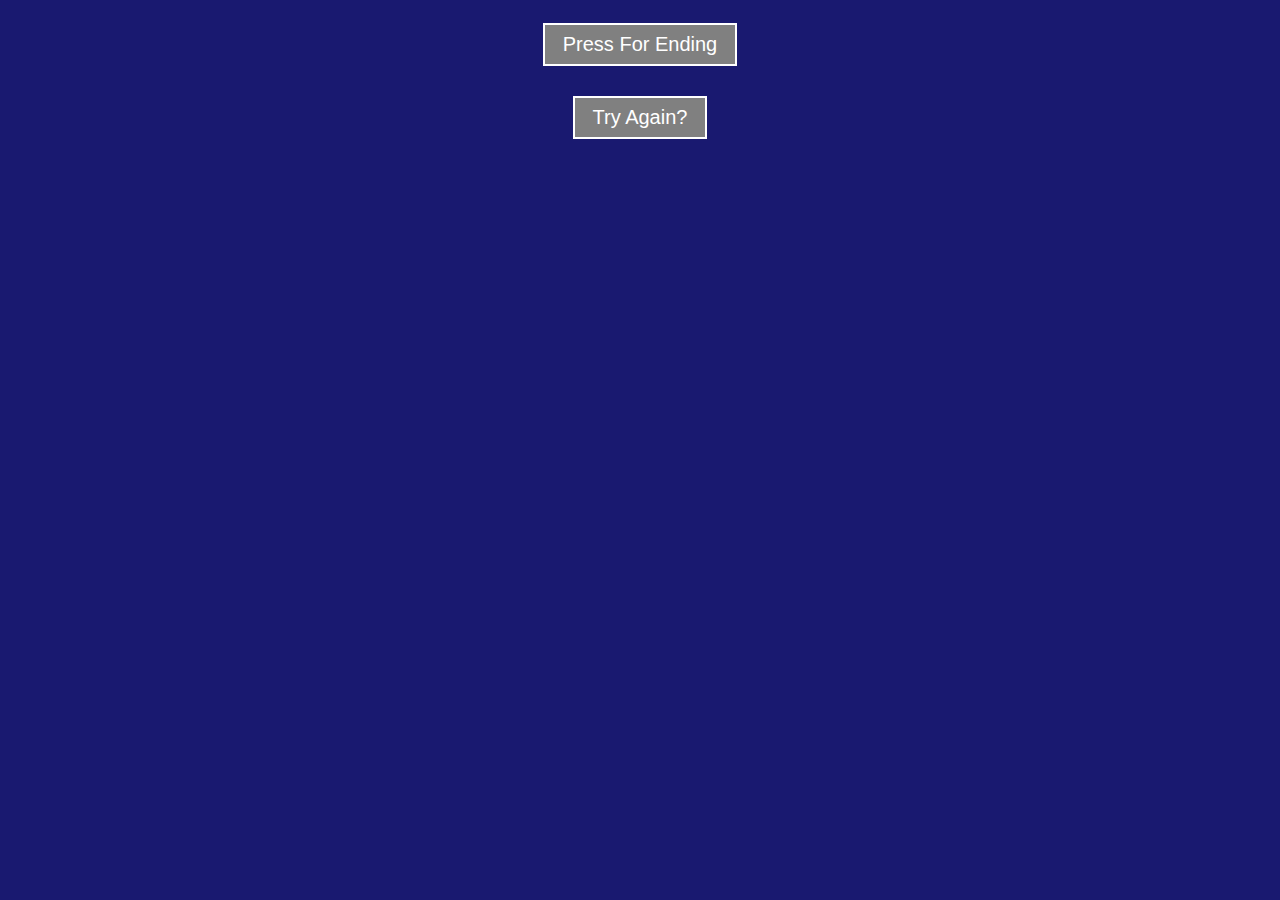
==== ending.html @ 2c7d98be "Add files via upload" ====
<html>
	<head>
		<title> Run </title>
        <script src='jscode.js'></script>
        <link rel="stylesheet" type="text/css" href="design.css">
	</head>
		<body>
		   <input type="button" value="Press For Ending" onclick="appendElement('#badend')">
		   <div id='badend'></div>
		   <div id='lastpic'></div>
		   <input type="button" value="Try Again?" onclick="startover()">
			<script>
			scary.play();
       //click
		var sad = document.getElementById('badend');
		sad.addEventListener("click", click, false);
		function click()
		{
		   haha.play();
			document.querySelector('#badend').textContent="BAD END";
			var imgelement = document.getElementById('badend');
			imgelement.src="media/rainphoto.jpg";
		}
			</script>
		</body>
</html>
---- design.css ----
/*Alexis S Silver
This is a way to fix my game be pretty
dark blue rgb(25,25,112)
*/


body {
    background-color: rgb(25,25,112); /*change to a darker blue*/
    /*background-image: url(media/rainglass.png); change picture*/
    text-align: center;
    font-family: Arial, Helvetica, sans-serif;
	background-size: 100% auto;
}

#novelDiv   {
    width: 800px;
    height: 600px;
    border: 1px solid blue;
    margin-left: auto;
    margin-right: auto;
    position: relative;
    text-align: center;
}

input a:hover {
    color: white;
    background-color: gray;
}

header  {
    text-align: center;
    height: 25px;
}

/*font color*/
h1  {
    text-align: center;
    color: white;
    font-size: 64px;
    margin: 150px;
}

/*my button will look a certian way*/
input  {
    background-color: gray;
    color: white;
    padding: 8px 18px;
    text-decoration: none;
    margin: 15px;
    cursor: pointer;
    font-size: 20px;
    border: 2px solid;
}

input:hover {
    box-shadow: 0 12px 16px 0 rgba(0,0,0,0.24), 0 17px 50px 0 rgba(0,0,0,0.19);
}

/*Fix it to match the tone*/
#dboxDiv {
    font-family: Arial, Helvetica, sans-serif;
    font-size: 20px;
    position: absolute;
    width: 790px;
    height: 140px;
    top: 450px;
    left: 0;
    padding: 5px;
    background-color: #3d372c;
    color: white;
    text-align: left;
    opacity: 0.85;
}

.menuItem {
    font-family: Arial, Helvetica, sans-serif;
    font-size: 18px;
    background-color: rgb("0,80,160");
    color: white;
    text-align: center;
    width: 75%;
    margin: 0.5em auto;
    padding: 0.5em 3em;
    border-radius: 15px;
}

.menuItem:hover {
    background-color: rgb("0,255,169");
}

#background0, #background1  {
    width: 800px;
    height: 600px;
}

#nexto {
   right: 0;
   bottom: 0;
   position: absolute;
   left: 790px;
}

/*the protangonist position*/
.image1  {
   position: absolute;
   top: 100px;
   left: 70px;
}
/*Haru position*/
.image  {
   position: absolute;
   top: 100px;
   left: 450px;
}
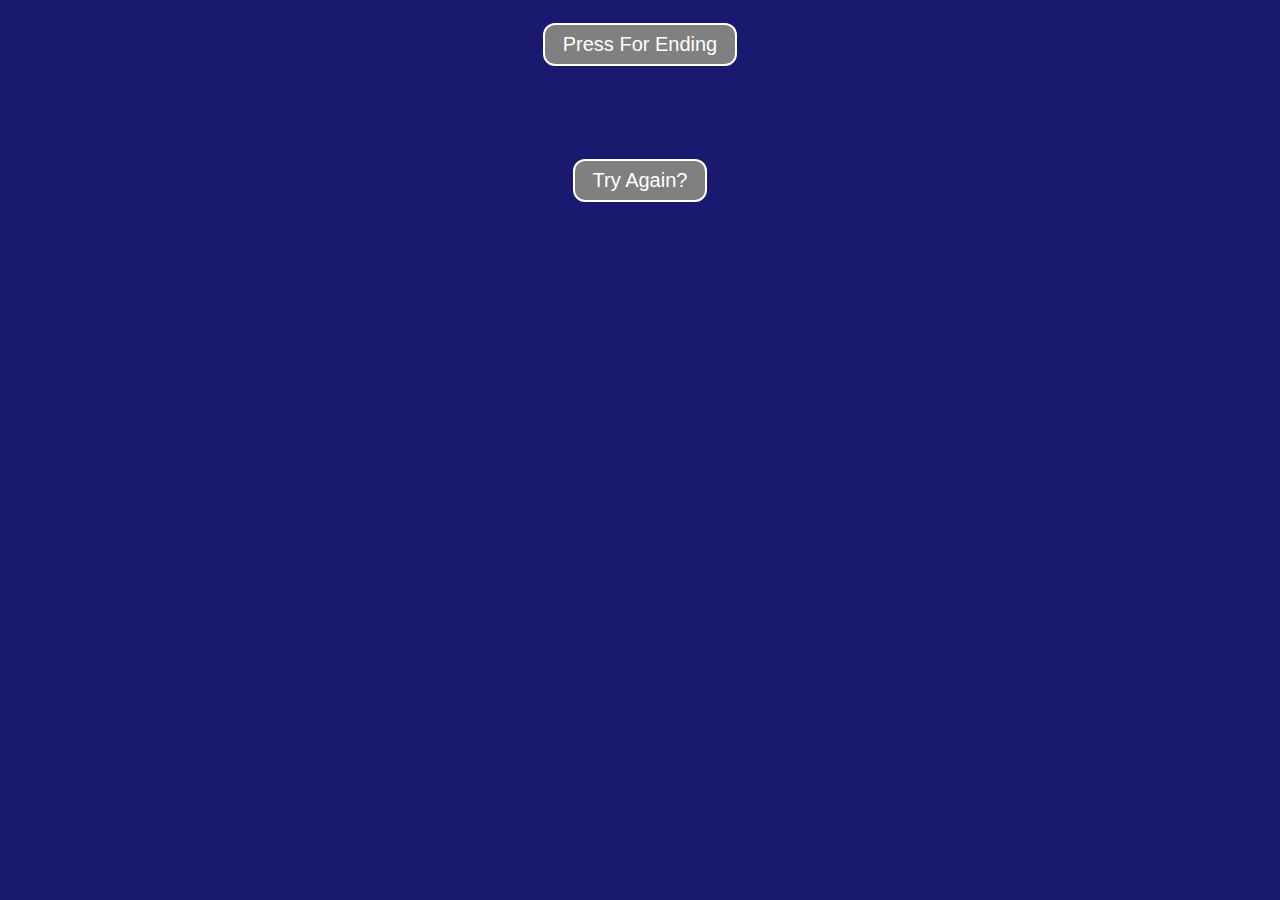
==== commit 669022c8: "final ending to turn in" ====
--- a/ending.html
+++ b/ending.html
@@ -13,14 +13,12 @@
 			scary.play();
        //click
 		var sad = document.getElementById('badend');
-		sad.addEventListener("click", click, false);
-		function click()
+		sad.addEventListener("click", click);
+		function click(e)
 		{
 		   haha.play();
 			document.querySelector('#badend').textContent="BAD END";
-			var imgelement = document.getElementById('badend');
-			imgelement.src="media/rainphoto.jpg";
 		}
 			</script>
 		</body>
-</html>+</html>
--- a/design.css
+++ b/design.css
@@ -15,21 +15,16 @@
 #novelDiv   {
     width: 800px;
     height: 600px;
-    border: 1px solid blue;
+    border: 2px solid blue;
     margin-left: auto;
     margin-right: auto;
     position: relative;
     text-align: center;
 }
 
-input a:hover {
-    color: white;
-    background-color: gray;
-}
-
 header  {
     text-align: center;
-    height: 25px;
+    height: 5%;
 }
 
 /*font color*/
@@ -40,7 +35,7 @@
     margin: 150px;
 }
 
-/*my button will look a certian way*/
+/*my buttons will look a certian way*/
 input  {
     background-color: gray;
     color: white;
@@ -50,13 +45,15 @@
     cursor: pointer;
     font-size: 20px;
     border: 2px solid;
+    border-radius: 12px;
 }
 
 input:hover {
-    box-shadow: 0 12px 16px 0 rgba(0,0,0,0.24), 0 17px 50px 0 rgba(0,0,0,0.19);
+   box-shadow: 0 12px 16px 0 rgba(0,0,0,0.24), 0 17px 50px 0 rgba(0,0,0,0.19);
+   color: white;
+   background-color: blue;
 }
 
-/*Fix it to match the tone*/
 #dboxDiv {
     font-family: Arial, Helvetica, sans-serif;
     font-size: 20px;
@@ -65,27 +62,13 @@
     height: 140px;
     top: 450px;
     left: 0;
-    padding: 5px;
+    padding-left: 10px;
+    padding-top: 10px;
     background-color: #3d372c;
     color: white;
     text-align: left;
-    opacity: 0.85;
-}
-
-.menuItem {
-    font-family: Arial, Helvetica, sans-serif;
-    font-size: 18px;
-    background-color: rgb("0,80,160");
-    color: white;
-    text-align: center;
-    width: 75%;
-    margin: 0.5em auto;
-    padding: 0.5em 3em;
-    border-radius: 15px;
-}
-
-.menuItem:hover {
-    background-color: rgb("0,255,169");
+    opacity: 0.90;
+    border-radius: 12px;
 }
 
 #background0, #background1  {
@@ -97,7 +80,12 @@
    right: 0;
    bottom: 0;
    position: absolute;
-   left: 790px;
+   left: 785px;
+}
+
+#ticktock   {
+   right:10;
+   bottom: 10;
 }
 
 /*the protangonist position*/
@@ -111,4 +99,57 @@
    position: absolute;
    top: 100px;
    left: 450px;
-}+}
+
+#notLeave   {
+   position: absolute;
+   top: 200px;
+   left: 450px;
+   color: white;
+   font-weight: bold;
+}
+
+#badend  {
+   font-size: 36px;
+   font-weight: bold;    
+   font-family: Arial, Helvetica, sans-serif;
+   color: red;
+   text-align: center;
+   background-image: url(media/rainglass.png);
+   width: 85%;
+   margin: auto;
+   margin-top: 5%;
+}
+
+/*#lastpic {
+   height: 40%;
+   width: 85%;
+   margin: auto;
+   margin-top: 5%;
+   background-image: url(media/rainphoto.jpg);
+}*/
+
+#ticktock   {
+   font: 26px;
+   font-weight: bold;
+   color: white;
+}
+
+#says   {
+   font: 22px;
+   font-weight: bold;
+   color: white;
+}
+
+#autoFW  {
+   color: white;
+   font-weight: bold;
+}
+
+fieldset {
+   width: 100px;
+   color: white;
+   font-weight: bold;
+   left: 785px;
+   position: absolute;
+}
